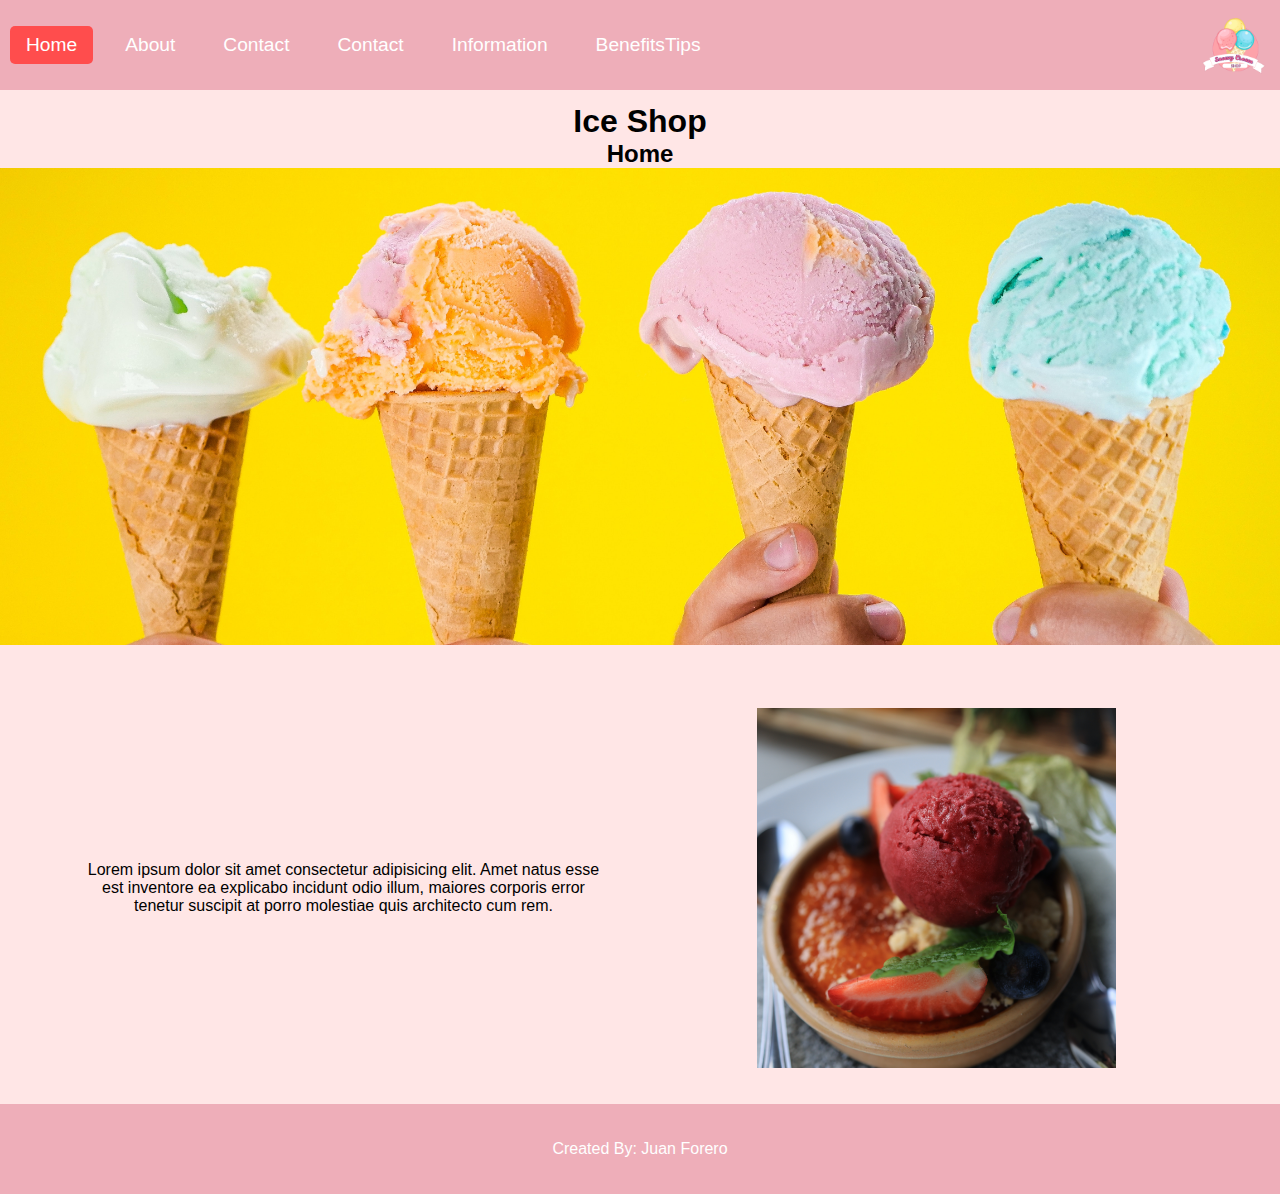
==== index.html @ 81e35219 "Sprint02JuanForero" ====
<!DOCTYPE html>
<html lang="en">
  <head>
    <meta charset="UTF-8">
    <meta name="viewport" content="width=device-width, initial-scale=1.0">
    <title>Home</title>
    <link rel="stylesheet" href="style.css">
    <link
      rel="icon"
      type="image/png"
      href="./ResourcesElevemosElEstilo/favicon.png"
    >
  </head>
  <body>
    <header>
      <nav class="navbar">
        <ul>
          <li><a class="active" href="./index.html">Home</a></li>
          <li><a href="./pages/aboutUs.html">About</a></li>
          <li><a href="./pages/contact.html">Contact</a></li>
          <li><a href="./pages/contact.html">Contact</a></li>
          <li><a href="./pages/information.html">Information</a></li>
          <li><a href="./pages/benefitsTips.html">BenefitsTips</a></li>


        </ul>
      </nav>
      <div class="logo">
        <img src="./IceCream1/logo.png" alt="logo" class="logo">
      </div>
    </header>
    <main>
      <section class="titulos">
        <h1>Ice Shop</h1>
        <h2>Home</h2>
      </section>
      <div class="banner">
        <img src="./IceCream1/icecream.jpg" alt="Baking items">
      </div>

      <section class="banner2">
        <article class="infobanner">
          <p>
            Lorem ipsum dolor sit amet consectetur adipisicing elit. Amet natus
            esse est inventore ea explicabo incidunt odio illum, maiores
            corporis error tenetur suscipit at porro molestiae quis architecto
            cum rem.
          </p>
        </article>
        <article class="imgbanner">
          <img src="./IceCream1/redcream.jpg" alt="banner2">
        </article>
      </section>
    </main>
    <footer>
      <p>Created By: Juan Forero</p>
    </footer>
  </body>
</html>
---- style.css ----
* {
  margin: 0;
  padding: 0;
}

body {
  background-color: #ffe6e6;
  font-family: Arial, sans-serif;
  margin: 0;
  padding: 0;
}

header {
  background-color: #eeaeb9;
  width: 100%;
  padding: 0px;
  display: flex;
  justify-content: space-between;
  align-items: center;
}

.navbar {
  display: flex;
  width: 40%;
}

nav ul {
  list-style-type: none;
  display: flex;
  justify-content: flex-start;
  gap: 1rem;
  margin: 10px;
}

nav ul li {
  display: flex;
}

nav ul li a {
  color: #fff;
  text-decoration: none;
  font-size: 1.2rem;
  padding: 0.5rem 1rem;
  border-radius: 5px;
}

.logo {
  order: 1;
  display: flex;
  align-content: stretch;
  flex-direction: row;
  flex-wrap: wrap;
  justify-content: flex-end;
  width: 10vh;
}

nav ul li a:hover,
.active {
  background-color: #ff4d4d;
}

.titulo {
  text-align: center;
  display: flex;
  flex-direction: column;
  align-items: center;
}

.titulo h1 {
  font-size: 45px;
}

.titulo h2 {
  font-size: 30px;
}

main {
  text-align: center;
  display: flex;
  flex-direction: column;
  align-items: center;
  width: 100%;
  margin-top: 13px;
}

.banner {
  width: 100%;
  height: 53vh;
  display: flex;
}

.banner img {
  width: 100%;
  height: 100%;
  object-fit: cover;
}

.banner2 {
  width: 100%;
  margin-top: 7vh;
  display: flex;
  justify-content: center;
  align-items: center;
  gap: 9vh;
}

.banner2 .infobanner {
  width: 40%;
  height: 40vh;
  display: flex;
  justify-content: center;
  align-items: center;
  margin-bottom: 4vh;
}

.banner2 .imgbanner {
  width: 40%;
  height: 40vh;
  display: flex;
  justify-content: center;
  align-items: center;
  padding-bottom: 4vh;
}

.banner2 img {
  width: 70%;
  height: 100%;
  object-fit: cover;
}

footer {
  background: linear-gradient(to right, #eeaeb9, #eeaeb9);
  color: #fff;
  text-align: center;
  width: 100%;
  display: flex;
  justify-content: center;
  align-items: center;
  bottom: 0;
}

footer p {
  padding: 4vh;
}

/* inicio css contact */

.bannerinffo {
  margin: 30px;
  width: 100vh;
  height: 50vh;
  display: flex;
  justify-content: center;
  align-items: center;
  border: 5px solid rgb(10, 10, 10);
}

.parrafo {
  font-size: 150%;
}

.infocontact,
.infocontact1 {
  width: 77vh;
  font-size: 20px;
  display: flex;
  justify-content: center;
  align-items: center;
}

/*inicio css de information */

.titulosInfor {
  margin-top: 10px;
}

table {
  display: flex;
  flex-direction: column;
  align-items: center;
  height: 100vh;
  margin-top: 40px;
  border-collapse: collapse;
}

th,
td {
  border: 2px solid rgb(255, 255, 255);
  padding: 60px;
  text-align: left;
  background-color: #e77070;
}

th {
  text-align: left;
  color: rgb(0, 0, 0);
  font-size: 20px;
}
td {
  color: rgb(0, 0, 0);
  background-color: #eeaeb9;
}

/* inicio css benefits */

.contenidoBe {
  width: 80%;
  height: 69vh;
  margin-top: 20px;
  display: flex;
  flex-direction: column;
  gap: 40px;
  min-height: 100vh;
}

.contenidoBe img{
  width: 200px;
  height: 200px;
  border-radius: 2px;
  object-fit: cover;
  margin-right: 31px;
  margin: 5px;
  border-radius: 6px;
  margin: 20px;


}

.tarjeta{
    display: flex;
    align-items: center;
    justify-content: space-around;
    border-radius: 20px;
}

.texto{
    margin-left: 20px ;
}
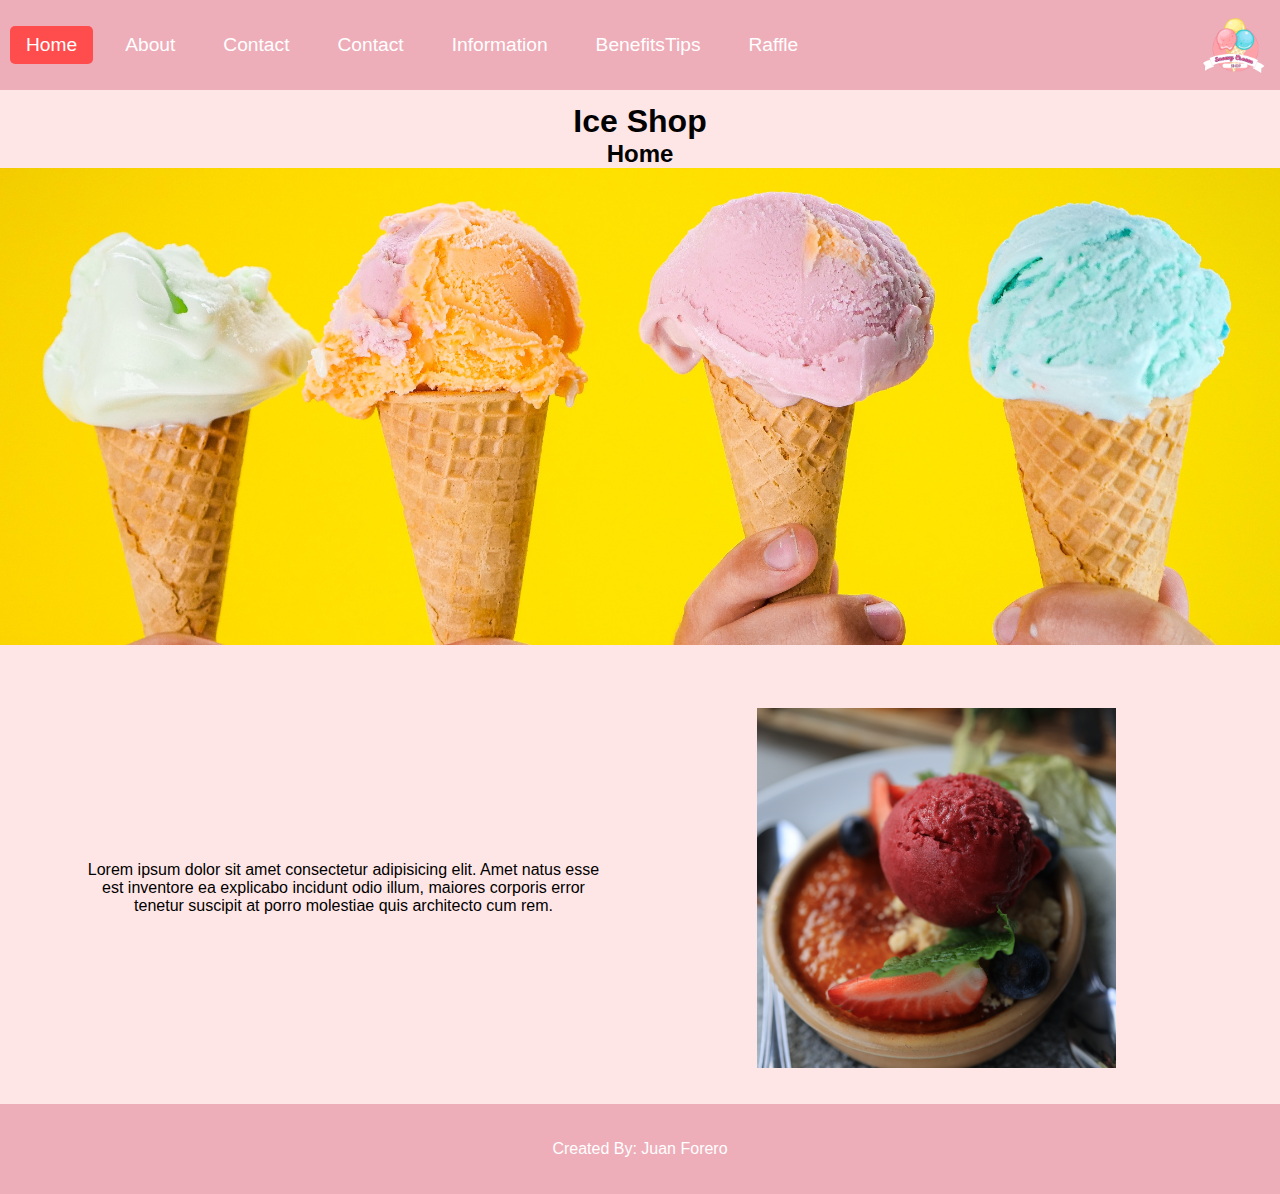
==== commit 2655e2c8: "paginaraffle" ====
--- a/index.html
+++ b/index.html
@@ -21,6 +21,8 @@
           <li><a href="./pages/contact.html">Contact</a></li>
           <li><a href="./pages/information.html">Information</a></li>
           <li><a href="./pages/benefitsTips.html">BenefitsTips</a></li>
+          <li><a href="./pages/raffle.html">Raffle</a></li>
+
 
 
         </ul>
--- a/style.css
+++ b/style.css
@@ -6,8 +6,6 @@
 body {
   background-color: #ffe6e6;
   font-family: Arial, sans-serif;
-  margin: 0;
-  padding: 0;
 }
 
 header {
@@ -205,12 +203,13 @@
 
 .contenidoBe {
   width: 80%;
-  height: 69vh;
   margin-top: 20px;
   display: flex;
   flex-direction: column;
   gap: 40px;
-  min-height: 100vh;
+  min-height: 80vh;
+  align-items: center;
+  justify-items: center ;
 }
 
 .contenidoBe img{
@@ -222,17 +221,106 @@
   margin: 5px;
   border-radius: 6px;
   margin: 20px;
-
-
+  display: flex;
 }
 
 .tarjeta{
     display: flex;
     align-items: center;
-    justify-content: space-around;
     border-radius: 20px;
 }
 
 .texto{
-    margin-left: 20px ;
-}
+    margin-left: 50px ;
+    align-content: center;
+}
+
+.edittarjeta{
+  margin-right: 45px;
+
+}
+
+/* inicio css raffle */
+
+.form-container {
+  display: flex;
+  flex-direction: row-reverse;
+  justify-content: space-around;
+  width: 95%;
+  /* margin: 50px auto; */
+  padding: 20px;
+  align-items: center;
+
+
+  border: 1px solid white;
+  box-shadow: 0 0 10px rgba(255, 255, 255, 0.5);
+}
+
+form{
+
+  display: flex;
+    flex-direction: column;
+    width: 20%;
+      border: 1px solid white;
+
+}
+
+input[type="text"], input[type="date"], select, textarea {
+  width: 90%;
+  padding: 10px;
+  margin: 10px 0;
+  border: none;
+  border-radius: 5px;
+}
+
+textarea {
+  height: 100px;
+}
+
+.payment-options {
+  /* margin: 10px 0; */
+  display: flex;
+  flex-direction: column;
+  text-align: center;
+  gap: 10px;
+}
+
+
+.payment1 input{
+margin: 1px;
+/*   
+margin: 10px; */
+  /* margin-right: 10px; */
+
+
+}
+
+
+.terms {
+  display: flex;
+  align-items: center;
+  margin: 10px 0;
+}
+
+.terms input {
+  margin-right: 10px;
+}
+
+.submit-btn {
+  display: block;
+  width: 100%;
+  padding: 10px;
+  background-color: white;
+  color: black;
+  border: none;
+  border-radius: 5px;
+  cursor: pointer;
+}
+
+.map-container{
+  display: flex;
+  justify-content: space-around;
+  margin-left:20px ;
+}
+
+
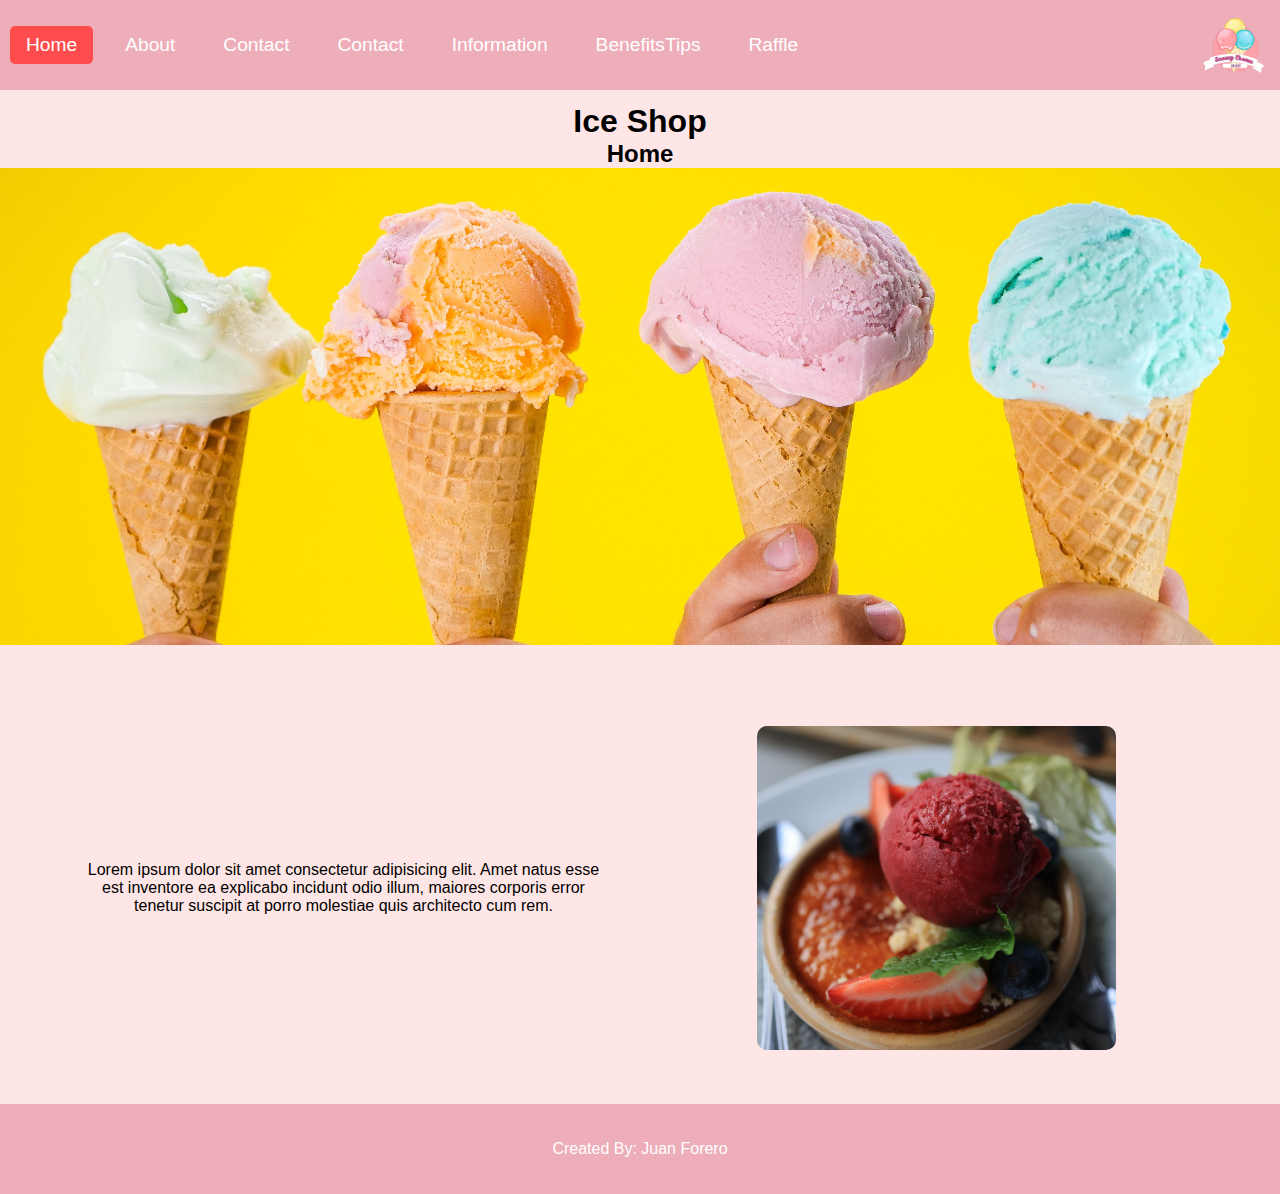
==== commit 6b62af9e: "final" ====
--- a/index.html
+++ b/index.html
@@ -1,61 +1,55 @@
 <!DOCTYPE html>
 <html lang="en">
-  <head>
-    <meta charset="UTF-8">
-    <meta name="viewport" content="width=device-width, initial-scale=1.0">
-    <title>Home</title>
-    <link rel="stylesheet" href="style.css">
-    <link
-      rel="icon"
-      type="image/png"
-      href="./ResourcesElevemosElEstilo/favicon.png"
-    >
-  </head>
-  <body>
-    <header>
-      <nav class="navbar">
-        <ul>
-          <li><a class="active" href="./index.html">Home</a></li>
-          <li><a href="./pages/aboutUs.html">About</a></li>
-          <li><a href="./pages/contact.html">Contact</a></li>
-          <li><a href="./pages/contact.html">Contact</a></li>
-          <li><a href="./pages/information.html">Information</a></li>
-          <li><a href="./pages/benefitsTips.html">BenefitsTips</a></li>
-          <li><a href="./pages/raffle.html">Raffle</a></li>
 
+<head>
+  <meta charset="UTF-8">
+  <meta name="viewport" content="width=device-width, initial-scale=1.0">
+  <title>Home</title>
+  <link rel="stylesheet" href="style.css">
+  <link rel="icon" type="image/png" href="./ResourcesElevemosElEstilo/favicon.png">
+</head>
 
+<body>
+  <header>
+    <nav class="navbar">
+      <ul>
+        <li><a class="active" href="./index.html">Home</a></li>
+        <li><a href="./pages/aboutUs.html">About</a></li>
+        <li><a href="./pages/contact.html">Contact</a></li>
+        <li><a href="./pages/contact.html">Contact</a></li>
+        <li><a href="./pages/information.html">Information</a></li>
+        <li><a href="./pages/benefitsTips.html">BenefitsTips</a></li>
+        <li><a href="./pages/raffle.html">Raffle</a></li>
+      </ul>
+    </nav>
+    <div class="logo">
+      <img src="./IceCream1/logo.png" alt="logo" class="logo">
+    </div>
+  </header>
+  <main class="index_main">
+    <h1>Ice Shop</h1>
+    <h2>Home</h2>
+    <div class="banner">
+      <img src="./IceCream1/icecream.jpg" alt="Baking items">
+    </div>
 
-        </ul>
-      </nav>
-      <div class="logo">
-        <img src="./IceCream1/logo.png" alt="logo" class="logo">
-      </div>
-    </header>
-    <main>
-      <section class="titulos">
-        <h1>Ice Shop</h1>
-        <h2>Home</h2>
-      </section>
-      <div class="banner">
-        <img src="./IceCream1/icecream.jpg" alt="Baking items">
-      </div>
+    <div class="banner2">
+      <article class="infobanner">
+        <p>
+          Lorem ipsum dolor sit amet consectetur adipisicing elit. Amet natus
+          esse est inventore ea explicabo incidunt odio illum, maiores
+          corporis error tenetur suscipit at porro molestiae quis architecto
+          cum rem.
+        </p>
+      </article>
+      <article class="imgbanner">
+        <img src="./IceCream1/redcream.jpg" alt="banner2">
+      </article>
+    </div>
+  </main>
+  <footer>
+    <p>Created By: Juan Forero</p>
+  </footer>
+</body>
 
-      <section class="banner2">
-        <article class="infobanner">
-          <p>
-            Lorem ipsum dolor sit amet consectetur adipisicing elit. Amet natus
-            esse est inventore ea explicabo incidunt odio illum, maiores
-            corporis error tenetur suscipit at porro molestiae quis architecto
-            cum rem.
-          </p>
-        </article>
-        <article class="imgbanner">
-          <img src="./IceCream1/redcream.jpg" alt="banner2">
-        </article>
-      </section>
-    </main>
-    <footer>
-      <p>Created By: Juan Forero</p>
-    </footer>
-  </body>
-</html>
+</html>--- a/style.css
+++ b/style.css
@@ -1,6 +1,7 @@
 * {
   margin: 0;
   padding: 0;
+  box-sizing: border-box;
 }
 
 body {
@@ -25,7 +26,6 @@
 nav ul {
   list-style-type: none;
   display: flex;
-  justify-content: flex-start;
   gap: 1rem;
   margin: 10px;
 }
@@ -79,7 +79,20 @@
   align-items: center;
   width: 100%;
   margin-top: 13px;
-}
+  flex-grow: 1;
+}
+
+.information_main {
+  text-align: center;
+  display: flex;
+  flex-direction: column;
+  align-items: center;
+  width: 100%;
+  margin-top: 13px;
+  flex-grow: 1;
+  height: 90vh;
+}
+
 
 .banner {
   width: 100%;
@@ -92,6 +105,8 @@
   height: 100%;
   object-fit: cover;
 }
+
+
 
 .banner2 {
   width: 100%;
@@ -124,6 +139,7 @@
   width: 70%;
   height: 100%;
   object-fit: cover;
+  border-radius: 10px;
 }
 
 footer {
@@ -143,18 +159,23 @@
 
 /* inicio css contact */
 
-.bannerinffo {
-  margin: 30px;
+.bannerinfo {
+  margin: 10px;
   width: 100vh;
-  height: 50vh;
-  display: flex;
-  justify-content: center;
-  align-items: center;
-  border: 5px solid rgb(10, 10, 10);
+  height: 70vh;
+  display: flex;
+  justify-content: center;
+  align-items: center;
+}
+
+.img_contact {
+  width: 75%;
+  border-radius: 10px;
 }
 
 .parrafo {
   font-size: 150%;
+  margin: 5px;
 }
 
 .infocontact,
@@ -172,19 +193,24 @@
   margin-top: 10px;
 }
 
-table {
-  display: flex;
-  flex-direction: column;
-  align-items: center;
+.div_tabla {
+  display: flex;
+  flex-direction: column;
+  width: 100%;
   height: 100vh;
-  margin-top: 40px;
+  align-items: center;
+  justify-content: center;
+}
+
+.tabla1 {
+  align-items: center;
   border-collapse: collapse;
 }
 
 th,
 td {
   border: 2px solid rgb(255, 255, 255);
-  padding: 60px;
+  padding: 20px;
   text-align: left;
   background-color: #e77070;
 }
@@ -194,6 +220,7 @@
   color: rgb(0, 0, 0);
   font-size: 20px;
 }
+
 td {
   color: rgb(0, 0, 0);
   background-color: #eeaeb9;
@@ -207,12 +234,12 @@
   display: flex;
   flex-direction: column;
   gap: 40px;
-  min-height: 80vh;
-  align-items: center;
-  justify-items: center ;
-}
-
-.contenidoBe img{
+  min-height: 47vh;
+  align-items: center;
+  justify-items: center;
+}
+
+.contenidoBe img {
   width: 200px;
   height: 200px;
   border-radius: 2px;
@@ -224,20 +251,19 @@
   display: flex;
 }
 
-.tarjeta{
-    display: flex;
-    align-items: center;
-    border-radius: 20px;
-}
-
-.texto{
-    margin-left: 50px ;
-    align-content: center;
-}
-
-.edittarjeta{
+.tarjeta {
+  display: flex;
+  align-items: center;
+  border-radius: 20px;
+}
+
+.texto {
+  margin-left: 50px;
+  align-content: center;
+}
+
+.edittarjeta {
   margin-right: 45px;
-
 }
 
 /* inicio css raffle */
@@ -247,25 +273,25 @@
   flex-direction: row-reverse;
   justify-content: space-around;
   width: 95%;
-  /* margin: 50px auto; */
-  padding: 20px;
-  align-items: center;
-
+  align-items: center;
 
   border: 1px solid white;
   box-shadow: 0 0 10px rgba(255, 255, 255, 0.5);
 }
 
-form{
-
-  display: flex;
-    flex-direction: column;
-    width: 20%;
-      border: 1px solid white;
-
-}
-
-input[type="text"], input[type="date"], select, textarea {
+form {
+  display: flex;
+  flex-direction: column;
+  width: 23%;
+  border: 1px solid white;
+  align-items: flex-start;
+  gap: 10px;
+}
+
+input[type="text"],
+input[type="date"],
+select,
+textarea {
   width: 90%;
   padding: 10px;
   margin: 10px 0;
@@ -278,23 +304,15 @@
 }
 
 .payment-options {
-  /* margin: 10px 0; */
-  display: flex;
-  flex-direction: column;
-  text-align: center;
+  display: flex;
+  flex-direction: column;
   gap: 10px;
-}
-
-
-.payment1 input{
-margin: 1px;
-/*   
-margin: 10px; */
-  /* margin-right: 10px; */
-
-
-}
-
+  align-items: flex-start;
+}
+
+.payment1 input {
+  margin: 1px;
+}
 
 .terms {
   display: flex;
@@ -308,19 +326,229 @@
 
 .submit-btn {
   display: block;
-  width: 100%;
+  width: 55%;
   padding: 10px;
-  background-color: white;
-  color: black;
+  background-color: #eeaeb9;
+  color: white;
   border: none;
   border-radius: 5px;
   cursor: pointer;
 }
 
-.map-container{
+.map-container {
   display: flex;
   justify-content: space-around;
-  margin-left:20px ;
-}
-
-
+  margin-left: 20px;
+  flex-direction: column;
+}
+
+.map-container-p {
+  display: flex;
+  justify-content: space-around;
+  font-size: 20px;
+}
+
+/* Media query para resolución de 768px  */
+
+@media screen and (max-width: 768px) {
+
+
+  .index_main {
+    height: 100%;
+    justify-content: space-around;
+    align-items: center;
+    flex-direction: column;
+  }
+
+  .information_main {
+    height: 59vh;
+    justify-content: space-around;
+    align-items: center;
+
+  }
+
+  .aboutUs_main {
+    display: flex;
+    height: 100%;
+    justify-content: space-around;
+    align-items: center;
+    flex-direction: column;
+
+  }
+
+  .raffle_main {
+    height: 207vh;
+    justify-content: space-around;
+    align-items: center;
+  }
+
+  header {
+    flex-direction: column;
+  }
+
+  .logo {
+    order: 0;
+    width: 44%;
+    justify-content: center;
+    align-items: center;
+  }
+
+  .navbar {
+    width: 100%;
+    justify-content: center;
+    align-items: center;
+    order: 1;
+  }
+
+  nav ul {
+    flex-direction: column;
+    gap: 0.5rem;
+  }
+
+  nav ul li a {
+    padding: 1rem;
+  }
+
+  .banner,
+  .banner2,
+  .banner2,
+  .banner2 .imgbanner {
+    flex-direction: column;
+    width: 100%;
+    gap: 20px;
+  }
+
+  .banner2_index {
+    flex-direction: column;
+    width: 100%;
+    gap: 20px;
+  }
+
+
+  .banner1 {
+    flex-direction: column-reverse;
+
+  }
+
+  .banner2 .banner2 .imgbanner {
+    height: auto;
+    margin: 0;
+  }
+
+  .infobanner1 {
+    flex-direction: column-reverse;
+  }
+
+  footer {
+    flex-direction: column-reverse;
+  }
+
+  .bannerinfo {
+    width: 28vh;
+  }
+
+  .img_contact {
+    width: 93%;
+
+  }
+
+  .e-mail {
+    font-size: 34px;
+  }
+
+  .Phone {
+    font-size: 21px;
+  }
+
+  .contenidoBe {
+    width: 100%;
+    margin-top: 38px;
+  }
+
+  th,
+  td {
+    width: 300px;
+    font-size: 12px;
+  }
+
+
+  .div_tabla {
+    width: 100px;
+  }
+
+  .tabla1 {
+    width: 50px;
+  }
+
+  .edittarjeta {
+    margin-right: 45px;
+    flex-direction: column;
+  }
+
+  .tarjeta {
+    flex-direction: column;
+  }
+
+  form {
+    width: 90%;
+    margin-top: 50px;
+  }
+
+  .form-container {
+    flex-direction: column;
+    width: 86%;
+  }
+
+  .map-container {
+    flex-direction: column;
+    align-items: center;
+    width: 40%;
+    height: 40%;
+    margin-top: 50px;
+    gap: 3px;
+  }
+
+  .map {
+    width: 300px;
+  }
+
+
+}
+
+
+/* Media query para resolución de minimo de 768px  */
+
+@media screen and (min-width: 769px) and (max-width:1024px) {
+
+  .img_contact {
+    width: 54%;
+    border-radius: 10px;
+  }
+
+  .bannerinfo {
+    height: 90vh;
+    width: 100%;
+  }
+
+
+  .contenidoBe {
+    height: 90vh;
+    justify-content: center;
+  }
+
+  .tarjeta {
+    flex-direction: column;
+  }
+
+  .form-container {
+    height: 74vh;
+  }
+
+}
+
+
+@media screen and (min-width: 1024px){
+  .contenidoBe{
+    min-height: 73vh;
+  }
+}